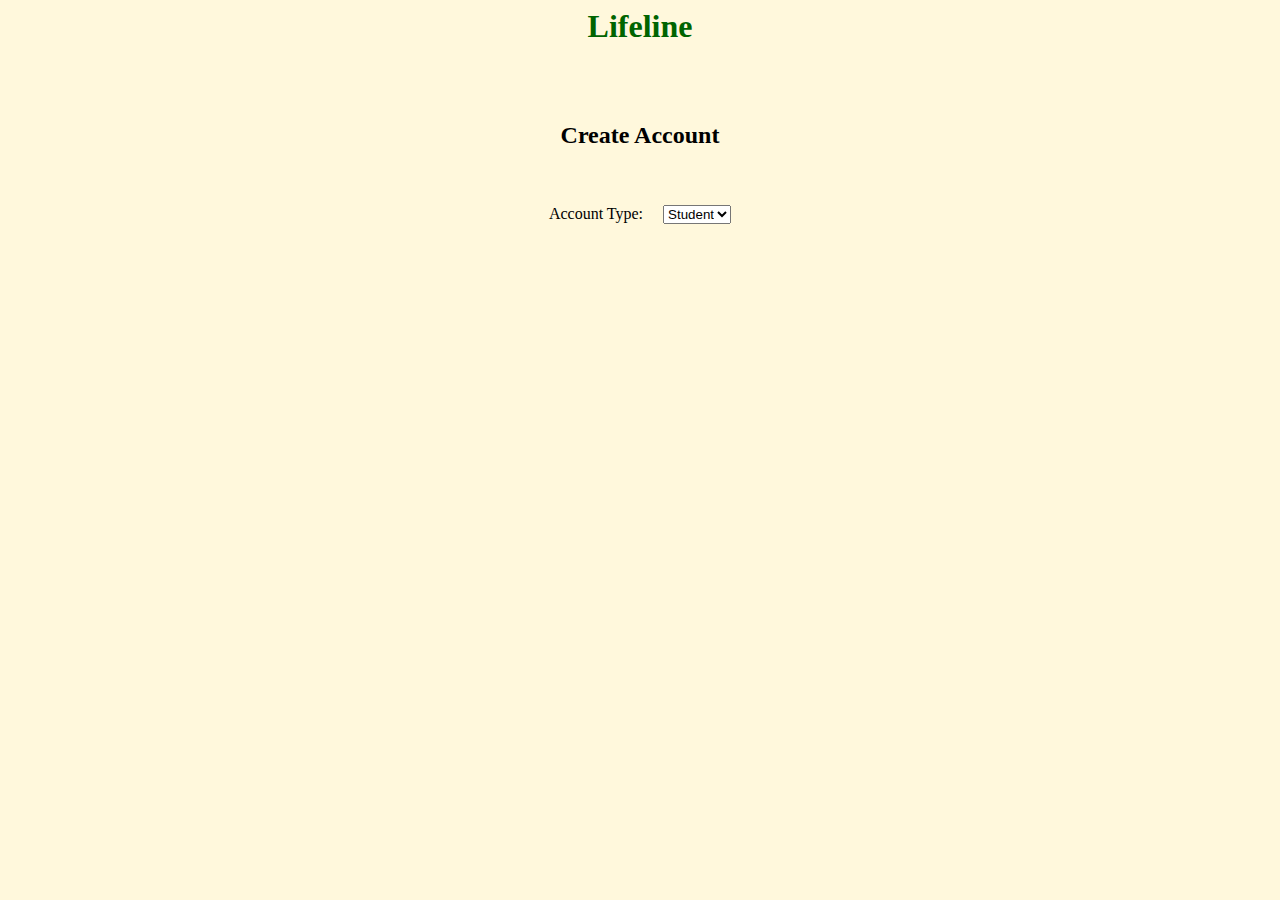
==== createAccount.html @ 0eaab5f6 "Initial prototypes for main pages. Still requires Database communication and Javascript input checki" ====
<!DOCTYPE html>
<html>
    <head>
        <title>Create Account</title>
        <link rel="stylesheet" type="text/css" href="main.css">

        <script>
            //display proper form for chosen account type
            function accountType(){

            }
            //validate user input before submitting form
            function validateStudent(){

            }
            //validate user input before submitting form
            function validateEMS(){

            }
        </script>
    </head>
    <body>
        <h1>Lifeline</h1>
        <br>
        <br>
        <h2>Create Account</h2>
        <br>
        <br>
        <label>Account Type:</label>
        <select name="accType">
            <option value="student">Student</option>
            <option value="ems">EMS</option>
        </select>
        <br>

        <!--forms will hide and display based on user input for account type-->

        <form id="studentForm" onsubmit="validateStudent()" style="display:none">
            <label>Username:</label>
            <input type="text" name="sUser" value="">
            <br>
            <br>
            <label>Email:</label>
            <input type="text" name="sEmail" value="">
            <br>
            <br>
            <label>ID Number:</label>
            <input type="number" name="sID" value="">
            <br>
            <br>
            <label>Password:</label>
            <input type="password" name="sPass1" value="">
            <br>
            <br>
            <label>Re-Enter Password:</label>
            <input type="password" name="sPass2" value="">
            <br>
            <br>
            <input type="submit" name="studentAccSubmit" value="Create Student Account">
        </form>

        <form id="emsForm" onsubmit="validateEMS()" style="display:none">
            <label>Username:</label>
            <input type="text" name="sUser" value="">
            <br>
            <br>
            <label>Email:</label>
            <input type="text" name="sEmail" value="">
            <br>
            <br>
            <label>EMS ID:</label>
            <input type="text" name="sID" value="">
            <br>
            <br>
            <label>Password:</label>
            <input type="password" name="sPass1" value="">
            <br>
            <br>
            <label>Re-Enter Password:</label>
            <input type="password" name="sPass2" value="">
            <br>
            <br>
            <input type="submit" name="emsAccSubmit" value="Create EMS Account">
        </form>
    </body>
</html>
---- main.css ----
body {
    font-family: Arial, Helvetica, sans-serif;
}
main {
    display: block;
    width: 450px;
    margin: 0 auto;
    padding: 1em;
    background: white;
    border: 2px solid navy;
}
body{
    text-align: center;
    background-color: Cornsilk;
    font-family: "Lucida Console";
}
h1 {
    margin-top: 0;
    color: DarkGreen;
}
label {
    width: 10em;
    float: center;
    text-align: center;
    padding-right: 1em;
    padding-bottom: .5em;
}
#data input {
    float: left;
    width: 15em;
    margin-bottom: .5em;
}
#data span {
    padding-left: .25em;
}
#buttons input {
    float: left;
    margin-bottom: .5em;
}
br {
    clear: left;
}
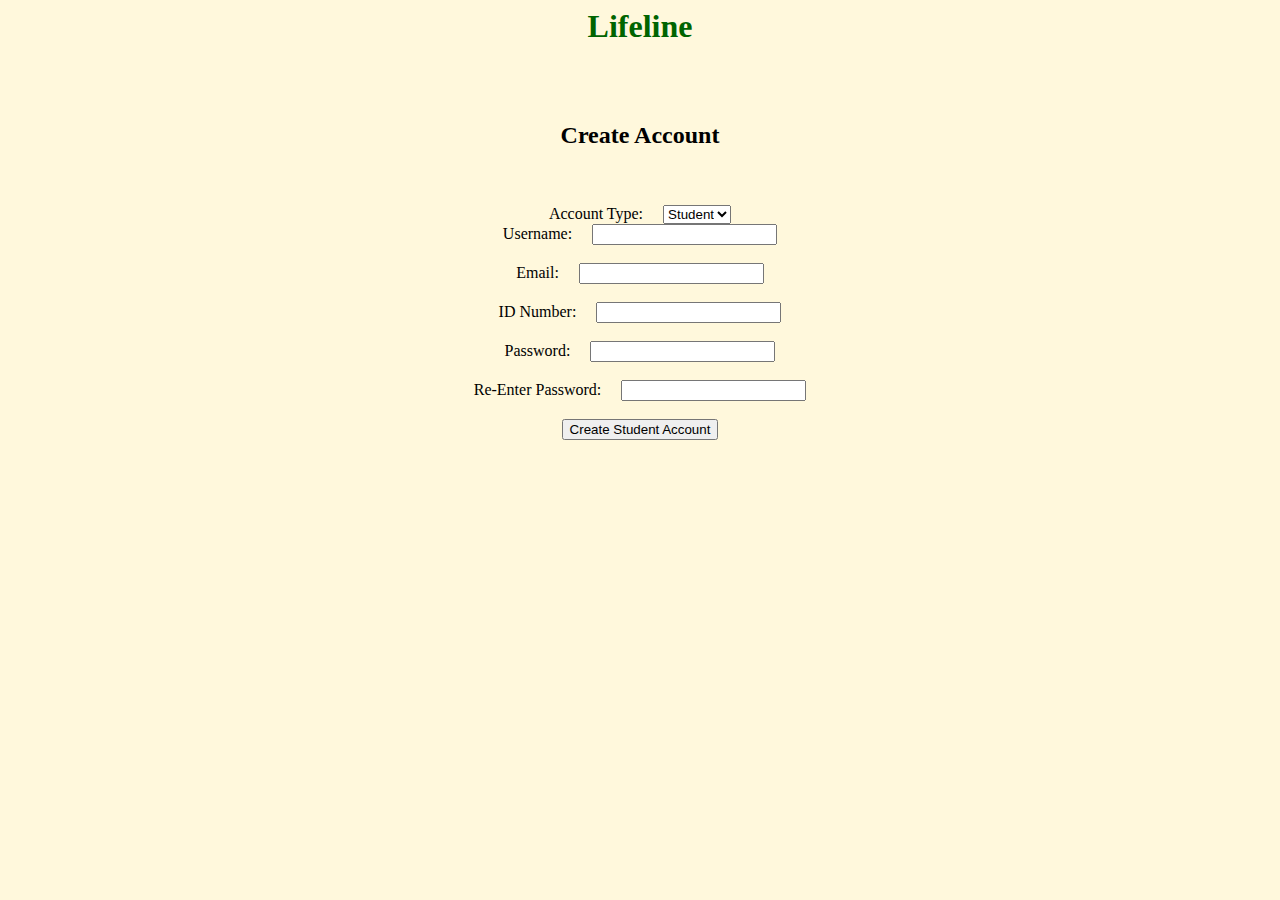
==== commit bad46a8c: "added work to student acc" ====
--- a/createAccount.html
+++ b/createAccount.html
@@ -4,21 +4,9 @@
         <title>Create Account</title>
         <link rel="stylesheet" type="text/css" href="main.css">
 
-        <script>
-            //display proper form for chosen account type
-            function accountType(){
-
-            }
-            //validate user input before submitting form
-            function validateStudent(){
-
-            }
-            //validate user input before submitting form
-            function validateEMS(){
-
-            }
-        </script>
+        <script src="functions.js"></script>
     </head>
+    
     <body>
         <h1>Lifeline</h1>
         <br>
@@ -35,29 +23,29 @@
 
         <!--forms will hide and display based on user input for account type-->
 
-        <form id="studentForm" onsubmit="validateStudent()" style="display:none">
+        <div>
             <label>Username:</label>
-            <input type="text" name="sUser" value="">
+            <input id='studentUserName'type="text" name="sUser" value="">
             <br>
             <br>
             <label>Email:</label>
-            <input type="text" name="sEmail" value="">
+            <input id='studentEmail' type="text" name="sEmail" value="">
             <br>
             <br>
             <label>ID Number:</label>
-            <input type="number" name="sID" value="">
+            <input id="studentIdNumber" type="number" name="sID" value="">
             <br>
             <br>
             <label>Password:</label>
-            <input type="password" name="sPass1" value="">
+            <input id="studentPass" type="password" name="sPass1" value="">
             <br>
             <br>
             <label>Re-Enter Password:</label>
-            <input type="password" name="sPass2" value="">
+            <input id="studentReEnterPass" type="password" name="sPass2" value="">
             <br>
             <br>
-            <input type="submit" name="studentAccSubmit" value="Create Student Account">
-        </form>
+            <button id="btnCreateStudentAcc" type="button" class="btn btn-primary">Create Student Account</button>
+        </div>
 
         <form id="emsForm" onsubmit="validateEMS()" style="display:none">
             <label>Username:</label>
@@ -80,7 +68,15 @@
             <input type="password" name="sPass2" value="">
             <br>
             <br>
-            <input type="submit" name="emsAccSubmit" value="Create EMS Account">
+            <button id="createEmsAcc" type="button" class="btn btn-primary" name="emsAccSubmit">Create EMS Account</button>
         </form>
     </body>
+    <script src= "jquery-3.2.1.min.js"></script>
+    <script src = "jquery-ui.min.js"></script>
+    <script src = "sweetalert2.all.min.js"></script>
+    <script>
+        $('document').ready(function(){
+            loadPage();
+        });
+    </script>
 </html>